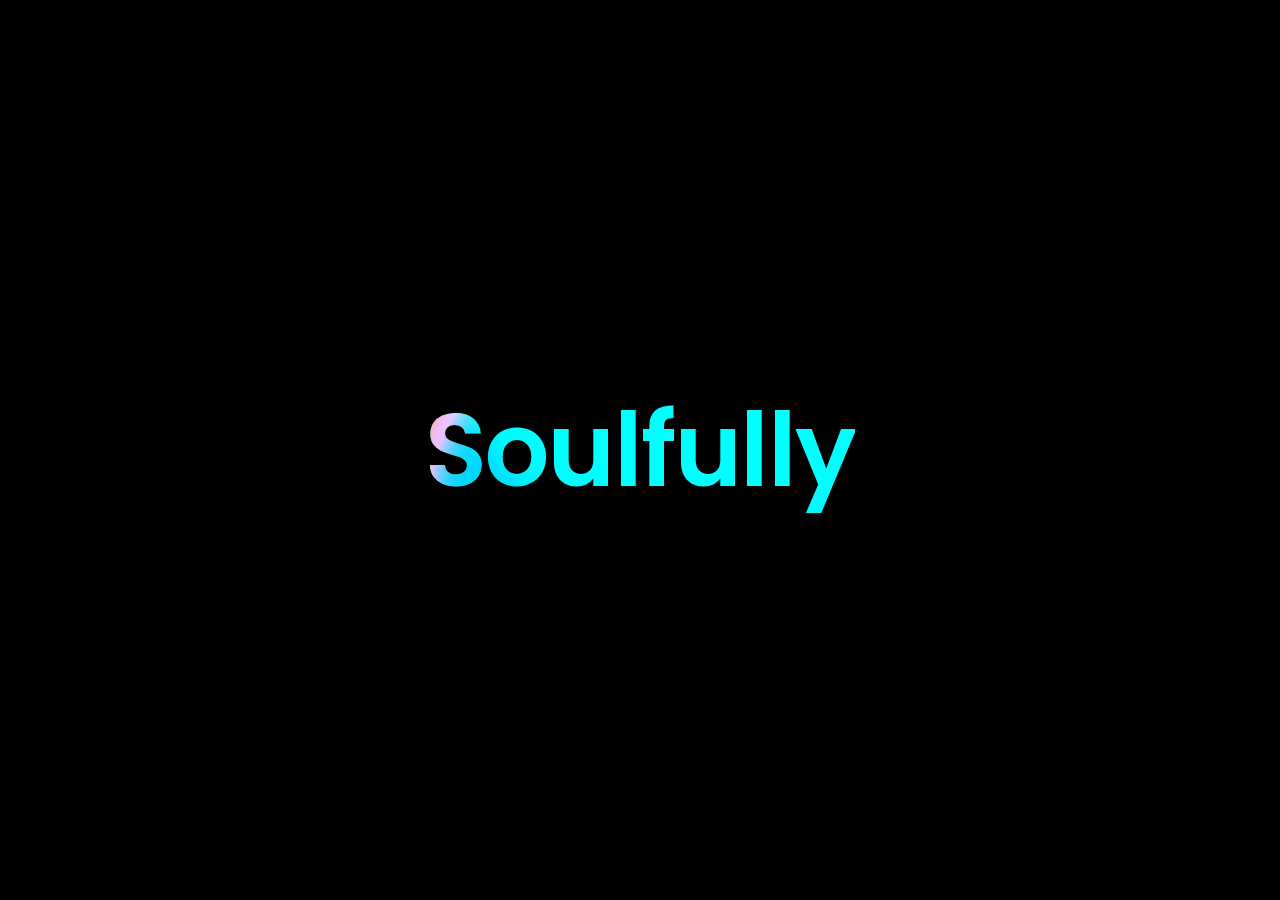
==== index.html @ b77cca16 "Update index.html" ====
<!DOCTYPE html>
<html lang="en">
<head>
    <meta charset="UTF-8">
    <meta name="viewport" content="width=device-width, initial-scale=1.0">
    <title>Soulfully</title>
    <link href="https://fonts.googleapis.com/css2?family=Poppins:wght@400;600&display=swap" rel="stylesheet">
    <link rel="stylesheet" href="styles.css">
    <style>
        /* Floating mute button */
        #mute-btn {
            position: fixed;
            bottom: 20px;
            right: 20px;
            background-color: #ff5a5f;
            color: white;
            border: none;
            border-radius: 50%;
            padding: 15px;
            font-size: 20px;
            cursor: pointer;
        }


        /* Add blur effect to main content when popup shows */
        #main-content {
            transition: filter 0.3s ease;
        }

        body.popup-active {
            overflow: hidden; /* Prevents scrolling when popup is active */
        }

        body.popup-active #main-content {
            filter: blur(10px);
        }

        /* Ensure mute button stays fixed on screen */
        #mute-btn {
            position: fixed;
            bottom: 20px;
            right: 20px;
            z-index: 1001; /* Higher than popup z-index */
        }

        .button {
            background: #333;
            color: white;
            border: none;
            padding: 16px 32px;
            border-radius: 9999px;
            font-size: 20px;
            cursor: pointer;
            display: block;
            margin: 0 auto;
            width: fit-content;
            z-index: 3;
        }

        .popup-card {
            position: fixed;
            top: 50%;
            left: 50%;
            transform: translate(-50%, -50%) scale(0.7);
            background: linear-gradient(135deg, #ff6b6b, #ff8e8e);
            padding: 40px;
            border-radius: 30px;
            box-shadow: 0 15px 35px rgba(255, 107, 107, 0.3);
            text-align: center;
            z-index: 1000;
            opacity: 0;
            visibility: hidden;
            transition: all 0.5s cubic-bezier(0.4, 0, 0.2, 1);
            max-width: 85vh;
            width: 320px;
            border: 2px solid rgba(255, 255, 255, 0.3);
            backdrop-filter: blur(10px);
            overflow-y: none;
            max-height: 95vh;
        }

        .popup-card.show {
            opacity: 1;
            visibility: visible;
            transform: translate(-50%, -50%) scale(1);
            animation: heartbeat 1.5s ease-in-out infinite;
        }

        .popup-content {
            color: #fff;
            font-size: 20px;
            line-height: 1.6;
            margin-bottom: 20px;
            text-shadow: 0 2px 4px rgba(0, 0, 0, 0.1);
            animation: fadeInUp 0.8s ease-out;
        }

        .popup-hearts {
            position: absolute;
            width: 100%;
            height: 100%;
            top: 0;
            left: 0;
            pointer-events: none;
        }

        /* Farewell Screen */
        .farewell-screen {
            position: fixed;
            top: 0;
            left: 0;
            width: 100%;
            height: 100%;
            background: black;
            z-index: 2000;
            display: flex;
            justify-content: center;
            align-items: center;
            opacity: 0;
            visibility: hidden;
            transition: opacity 1s ease;
        }

        .farewell-screen.show {
            opacity: 1;
            visibility: visible;
        }

        .farewell-text {
            color: white;
            font-size: 32px;
            font-weight: 600;
            opacity: 0;
            transform: translateY(20px);
        }

        .farewell-screen.show .farewell-text {
            animation: farewell 2s ease forwards;
        }

        /* Particle Effects */
        .particle {
            position: fixed;
            pointer-events: none;
            animation: particleFloat 3s ease-in infinite;
        }

        /* Animations */
        @keyframes heartbeat {
            0% { transform: translate(-50%, -50%) scale(1); }
            14% { transform: translate(-50%, -50%) scale(1.1); }
            28% { transform: translate(-50%, -50%) scale(1); }
            42% { transform: translate(-50%, -50%) scale(1.1); }
            70% { transform: translate(-50%, -50%) scale(1); }
        }

        @keyframes fadeInUp {
            from {
                opacity: 0;
                transform: translateY(20px);
            }
            to {
                opacity: 1;
                transform: translateY(0);
            }
        }

        @keyframes particleFloat {
            0% {
                transform: translate(0, 0) rotate(0deg);
                opacity: 1;
            }
            100% {
                transform: translate(var(--tx), var(--ty)) rotate(360deg);
                opacity: 0;
            }
        }

        @keyframes farewell {
            0% {
                opacity: 0;
                transform: translateY(20px);
            }
            50% {
                opacity: 1;
                transform: translateY(0);
            }
            100% {
                opacity: 0;
                transform: translateY(-20px);
            }
        }

        .sparkle {
            position: absolute;
            width: 6px;
            height: 6px;
            border-radius: 50%;
            background: white;
            animation: sparkle 1.5s ease-in-out infinite;
            opacity: 0;
        }

        @keyframes sparkle {
            0% { transform: scale(0); opacity: 0; }
            50% { transform: scale(1); opacity: 1; }
            100% { transform: scale(0); opacity: 0; }
        }

    </style>
</head>
<body>
    <div id="loading-screen">
        <div class="loading-content">
            <h1 class="loading-title">Soulfully
                <div class="aurora">
                    <div class="aurora__item"></div>
                    <div class="aurora__item"></div>
                    <div class="aurora__item"></div>
                    <div class="aurora__item"></div>
                </div>
            </h1>
        </div>
    </div>

    <div id="main-content">
        <div class="mobile-view">
            <div class="header">
                <h1 class="title">Swipe to<br>Read and Realise</h1>
                <p class="subtitle">The Unspoken thoughts and feelings<br>Take your time, read and realise soulfully</p>
            </div>

            <div class="card-container">
                <div class="card-carousel">
                    <!-- Cards will be dynamically added here -->
                </div>
            </div>

            <button class="button">For You</button>
        </div>
    </div>

    <button id="mute-btn">🔊</button>

    <div class="popup-card">
        <div class="popup-content">
            In this moment, my heart beats with the rhythm of pure love. Every second with you feels like an eternity of happiness. Love you ❤️
        </div>
    </div>

    <div class="farewell-screen">
        <div class="farewell-text">Goodbye...</div>
    </div>

    <script>

        const cardContents = [
            { content: "I whispered your name to the night, but the silence never answered back." },
            { content: "Love should feel like a homecoming, but with you, it was always a farewell." },
            { content: "I traced your absence in every empty space, longing for a presence that never stayed." },
            { content: "Some hearts break quietly, folding into themselves like a poem left unread." },
            { content: "I gave you all my warmth, yet you stood in the cold as if love never touched you." },
            { content: "There was a time your words held me together, now they are the reason I fall apart." },
            { content: "The cruelest thing love ever did was make me believe you would stay." },
            { content: "I loved you with the kind of devotion that asked for nothing, yet hoped for everything." },
            { content: "Your absence lingers longer than your presence ever did." },
            { content: "If love was a question, I was the only one waiting for an answer." },
            { content: "I was a song you never listened to, a story you never cared to finish." },
            { content: "Your love was the softest lie I ever believed." },
            { content: "I held on, not because I couldn’t let go, but because I still wished you wouldn’t." },
            { content: "You left without a word, but my heart still speaks your name in every quiet moment." },
            { content: "Some goodbyes are never spoken, only felt in the way love fades to nothing." },
            { content: "You were never mine to lose, yet I lost you all the same." },
            { content: "The cruelest fate is loving someone who only loves the idea of you." },
            { content: "Your heart was never open, yet I kept knocking, hoping you'd let me in." },
            { content: "I gave you all the love my heart could hold, and you let it slip through your fingers." },
            { content: "You called it love, but love never leaves this kind of emptiness behind." },
            { content: "I stayed long after love had left, waiting for something that was never coming back." },
            { content: "Some love stories don’t end in heartbreak—they simply dissolve into silence." },
            { content: "I loved you like a prayer, but you never believed in me." },
            { content: "Your love was a promise never meant to be kept." },
            { content: "I should have walked away the first time you made me feel unwanted." },
            { content: "You loved me when it was easy, but love should never be so fleeting." },
            { content: "I spent years stitching myself back together from the love that unraveled me." },
            { content: "Your hands once held me like a secret. Now they don’t reach for me at all." },
            { content: "I was always here, loving you in ways you never even noticed." },
            { content: "You left me with nothing but memories, and yet they weigh more than your presence ever did." },
            { content: "Some hearts are meant to ache in silence, carrying love that was never returned." },
            { content: "I don’t hate you. I hate the way I still look for you in every quiet moment." },
            { content: "If love meant staying, why was I the only one who never left?" },
            { content: "I let go, not because I wanted to, but because love should never have to beg to be chosen." },
            { content: "I will always wonder if you ever loved me, or if I was just a moment you chose to forget." }
        ];


        // Music list
        const musicList = [
            "music1.mp3",
            "song2.mp3",
            "song3.mp3", // Add your MP3 file names here
        ];

        let currentMusic = new Audio();
        let isMuted = false;

        // Initialize the carousel
        const carousel = document.querySelector('.card-carousel');
        let currentCard = 0;
        let startX = 0;
        let isDragging = false;

        // Card colors
        const colors = ['#CB9DF0', '#F0C1E1', '#FDDBBB', '#FFF9BF'];

        function updateCards() {
            const cards = document.querySelectorAll('.card');
            cards.forEach((card, index) => {
                card.className = 'card';
                if (index === currentCard) {
                    card.classList.add('current');
                } else if (index === (currentCard - 1 + cardContents.length) % cardContents.length) {
                    card.classList.add('prev');
                } else if (index === (currentCard + 1) % cardContents.length) {
                    card.classList.add('next');
                }
            });
        }

        function playRandomSong() {
            const randomIndex = Math.floor(Math.random() * musicList.length);
            currentMusic.src = musicList[randomIndex];
            currentMusic.play().catch((error) => console.log('Error playing music:', error));
        }

        // Mute/Unmute functionality
        document.getElementById("mute-btn").addEventListener("click", () => {
            isMuted = !isMuted;
            currentMusic.muted = isMuted;
            popupMusic.muted = isMuted;
            document.getElementById("mute-btn").textContent = isMuted ? '🔇' : '🔊';
        });

        // Create and add cards
        cardContents.forEach((item, index) => {
            const card = document.createElement('div');
            card.className = 'card';
            card.style.backgroundColor = colors[index % colors.length];
            
            const textDiv = document.createElement('div');
            textDiv.className = 'card-text';
            textDiv.textContent = item.content;
            
            card.appendChild(textDiv);
            carousel.appendChild(card);
        });

        // Touch events
        carousel.addEventListener('touchstart', (e) => {
            startX = e.touches[0].clientX;
            isDragging = true;
        });

        carousel.addEventListener('touchmove', (e) => {
            if (!isDragging) return;
            
            const x = e.touches[0].clientX;
            const walk = startX - x;
            
            if (Math.abs(walk) > 20) {
                e.preventDefault();
            }
        }, { passive: false });

        carousel.addEventListener('touchend', (e) => {
            if (!isDragging) return;
            
            isDragging = false;
            const x = e.changedTouches[0].clientX;
            const walk = startX - x;
            
            if (Math.abs(walk) > 50) {
                if (walk > 0) {
                    currentCard = (currentCard + 1) % cardContents.length;
                } else {
                    currentCard = (currentCard - 1 + cardContents.length) % cardContents.length;
                }
                updateCards();
                playRandomSong(); // Change song when swiping a card
            }
        });

        // Initial card setup
        updateCards();

        // Loading screen timer
        window.addEventListener('load', () => {
            setTimeout(() => {
                document.getElementById('loading-screen').style.display = 'none';
                document.getElementById('main-content').style.display = 'flex';
                playRandomSong(); // Play song after loading
            }, 7000);
        });

        const popupMusic = new Audio('music1.mp3');
        const popupCard = document.querySelector('.popup-card');
        const farewellScreen = document.querySelector('.farewell-screen');
        const forYouButton = document.querySelector('.button');

        // Create sparkles around the popup
        function createSparkles() {
            for (let i = 0; i < 50; i++) {
                const sparkle = document.createElement('div');
                sparkle.className = 'sparkle';
                sparkle.style.left = `${Math.random() * 100}%`;
                sparkle.style.top = `${Math.random() * 100}%`;
                sparkle.style.animationDelay = `${Math.random() * 2}s`;
                popupCard.appendChild(sparkle);
            }
        }

        // Create floating particles
        function createParticles() {
            const particles = ['✨', '💖', '✨', '🌟'];
            for (let i = 0; i < 120; i++) {
                const particle = document.createElement('div');
                particle.className = 'particle';
                particle.textContent = particles[Math.floor(Math.random() * particles.length)];
                particle.style.left = `${Math.random() * 100}%`;
                particle.style.top = `${Math.random() * 100}%`;
                particle.style.setProperty('--tx', `${(Math.random() - 0.5) * 200}px`);
                particle.style.setProperty('--ty', `${-Math.random() * 200}px`);
                particle.style.animationDelay = `${Math.random() * 2}s`;
                document.body.appendChild(particle);
            }
        }

        forYouButton.addEventListener('click', () => {
        currentMusic.pause();
        popupCard.classList.add('show');
        document.body.classList.add('popup-active'); // Add class to body
        popupMusic.muted = isMuted;
        popupMusic.play().catch(error => console.log('Error playing popup music:', error));
        
        createSparkles();
        createParticles();

        setTimeout(() => {
            popupCard.style.transition = 'all 1s ease';
            popupCard.style.opacity = '0';
            popupMusic.volume = 0;
            document.body.classList.remove('popup-active'); // Remove class from body
            
            farewellScreen.classList.add('show');
            
            setTimeout(() => {
                const particles = document.querySelectorAll('.particle');
                particles.forEach(particle => particle.remove());
            }, 1000);
            
        }, 28000);
    });

    // Update popup click handler
    popupCard.addEventListener('click', () => {
        popupCard.classList.remove('show');
        document.body.classList.remove('popup-active'); // Remove class from body
        popupMusic.pause();
        popupMusic.currentTime = 0;
        currentMusic.play().catch(error => console.log('Error resuming main music:', error));
    });

    </script>
</body>
</html>
---- styles.css ----
/* Root Variables */
:root {
    --bg: #000000;
    --clr-1: #00c2ff;
    --clr-2: #33ff8c;
    --clr-3: #ffc640;
    --clr-4: #e54cff;
    --blur: 1rem;
    --fs: clamp(3rem, 8vw, 7rem);
    --ls: clamp(-1.75px, -0.25vw, -3.5px);
}

/* Global Styles */
* {
    margin: 0;
    padding: 0;
    box-sizing: border-box;
    -webkit-user-select: none;
    user-select: none;
}

body {
    min-height: 100vh;
    font-family: "Poppins", -apple-system, BlinkMacSystemFont, 'Segoe UI', Roboto, sans-serif;
}

/* Loading Screen Styles */
#loading-screen {
    position: fixed;
    top: 0;
    left: 0;
    width: 100vw;
    height: 100vh;
    display: flex;
    justify-content: center;
    align-items: center;
    background-color: var(--bg);
    z-index: 9999;
    color: #fff;
}

.loading-content {
    text-align: center;
}

.loading-title {
    font-size: var(--fs);
    font-weight: 600;
    letter-spacing: var(--ls);
    position: relative;
    overflow: hidden;
    background: var(--bg);
    margin: 0;
}

/* Aurora Effects */
.aurora {
    position: absolute;
    top: 0;
    left: 0;
    width: 100%;
    height: 100%;
    z-index: 2;
    mix-blend-mode: darken;
    pointer-events: none;
}

.aurora__item {
    overflow: hidden;
    position: absolute;
    width: 60vw;
    height: 60vw;
    background-color: var(--clr-1);
    border-radius: 37% 29% 27% 27% / 28% 25% 41% 37%;
    filter: blur(var(--blur));
    mix-blend-mode: overlay;
}

.aurora__item:nth-of-type(1) {
    top: -50%;
    animation: aurora-border 6s ease-in-out infinite,
        aurora-1 12s ease-in-out infinite alternate;
}

.aurora__item:nth-of-type(2) {
    background-color: var(--clr-3);
    right: 0;
    top: 0;
    animation: aurora-border 6s ease-in-out infinite,
        aurora-2 12s ease-in-out infinite alternate;
}

.aurora__item:nth-of-type(3) {
    background-color: var(--clr-2);
    left: 0;
    bottom: 0;
    animation: aurora-border 6s ease-in-out infinite,
        aurora-3 8s ease-in-out infinite alternate;
}

.aurora__item:nth-of-type(4) {
    background-color: var(--clr-4);
    right: 0;
    bottom: -50%;
    animation: aurora-border 6s ease-in-out infinite,
        aurora-4 24s ease-in-out infinite alternate;
}

/* Main Content Styles */
#main-content {
    display: none;
    background: white;
    min-height: 100vh;
    justify-content: center;
    align-items: center;
}

.mobile-view {
    width: min(100vw,393px);
    height: min(100vh,852px);
    background: #FFF5EA;
    position: relative;
    overflow: hidden;
    box-shadow: 0 4px 20px rgba(0, 0, 0, 0.1);
    display: flex;
    flex-direction: column;
    padding: 48px 24px;
}

/* Header Styles */
.header {
    text-align: center;
    margin-bottom: 40px;
}

.title {
    font-size: 35px;
    font-weight: 700;
    margin-bottom: 16px;
    line-height: 1.2;
    color: #000;
}

.subtitle {
    font-size: 18px;
    color: #666;
    line-height: 1.5;
}

/* Card Styles */
.card-container {
    flex: 1;
    position: relative;
    display: flex;
    align-items: center;
    justify-content: center;
    margin-bottom: 40px;
    perspective: 1000px;
    transform-style: preserve-3d;
}

.card-carousel {
    width: 100%;
    height: 420px;
    position: relative;
    overflow: visible;
}

.card {
    width: 90%;
    height: 100%;
    position: absolute;
    left: 50%;
    top: 0;
    border-radius: 24px;
    box-shadow: 0 4px 12px rgba(0, 0, 0, 0.1);
    transition: all 0.5s ease;
    display: flex;
    flex-direction: column;
    justify-content: space-between;
    padding: 32px;
    text-align: center;
    will-change: transform;
    transform-origin: center center;
    transform: translateX(-50%) scale(0.8);
    opacity: 0;
    cursor: grab;
    user-select: none;
}

.card.prev {
    transform: translateX(-100%) scale(0.85);
    opacity: 0.7;
    z-index: 1;
}

.card.current {
    transform: translateX(-50%) scale(1);
    opacity: 1;
    z-index: 2;
}

.card.next {
    transform: translateX(0%) scale(0.85);
    opacity: 0.7;
    z-index: 1;
}

.card-text {
    flex: 1;
    display: flex;
    align-items: center;
    justify-content: center;
    font-size: 15px;
    line-height: 1.5;
    color: #333;
    word-wrap: break-word;
    max-width: 100%;
    text-align: center;
}

/* Media Queries */
@media (min-width: 768px) {
    #main-content {
        background: white;
    }

    .mobile-view {
        margin: auto;
    }
}

/* Animation Keyframes */
@keyframes aurora-1 {
    0% {
        top: 0;
        right: 0;
    }
    50% {
        top: 100%;
        right: 75%;
    }
    75% {
        top: 100%;
        right: 25%;
    }
    100% {
        top: 0;
        right: 0;
    }
}

@keyframes aurora-2 {
    0% {
        top: -50%;
        left: 0%;
    }
    60% {
        top: 100%;
        left: 75%;
    }
    85% {
        top: 100%;
        left: 25%;
    }
    100% {
        top: -50%;
        left: 0%;
    }
}

@keyframes aurora-3 {
    0% {
        bottom: 0;
        left: 0;
    }
    40% {
        bottom: 100%;
        left: 75%;
    }
    65% {
        bottom: 40%;
        left: 50%;
    }
    100% {
        bottom: 0;
        left: 0;
    }
}

@keyframes aurora-4 {
    0% {
        bottom: -50%;
        right: 0;
    }
    50% {
        bottom: 0%;
        right: 40%;
    }
    90% {
        bottom: 50%;
        right: 25%;
    }
    100% {
        bottom: -50%;
        right: 0;
    }
}

@keyframes aurora-border {
    0% {
        border-radius: 37% 29% 27% 27% / 28% 25% 41% 37%;
    }
    25% {
        border-radius: 47% 29% 39% 49% / 61% 19% 66% 26%;
    }
    50% {
        border-radius: 57% 23% 47% 72% / 63% 17% 66% 33%;
    }
    75% {
        border-radius: 28% 49% 29% 100% / 93% 20% 64% 25%;
    }
    100% {
        border-radius: 37% 29% 27% 27% / 28% 25% 41% 37%;
    }
}
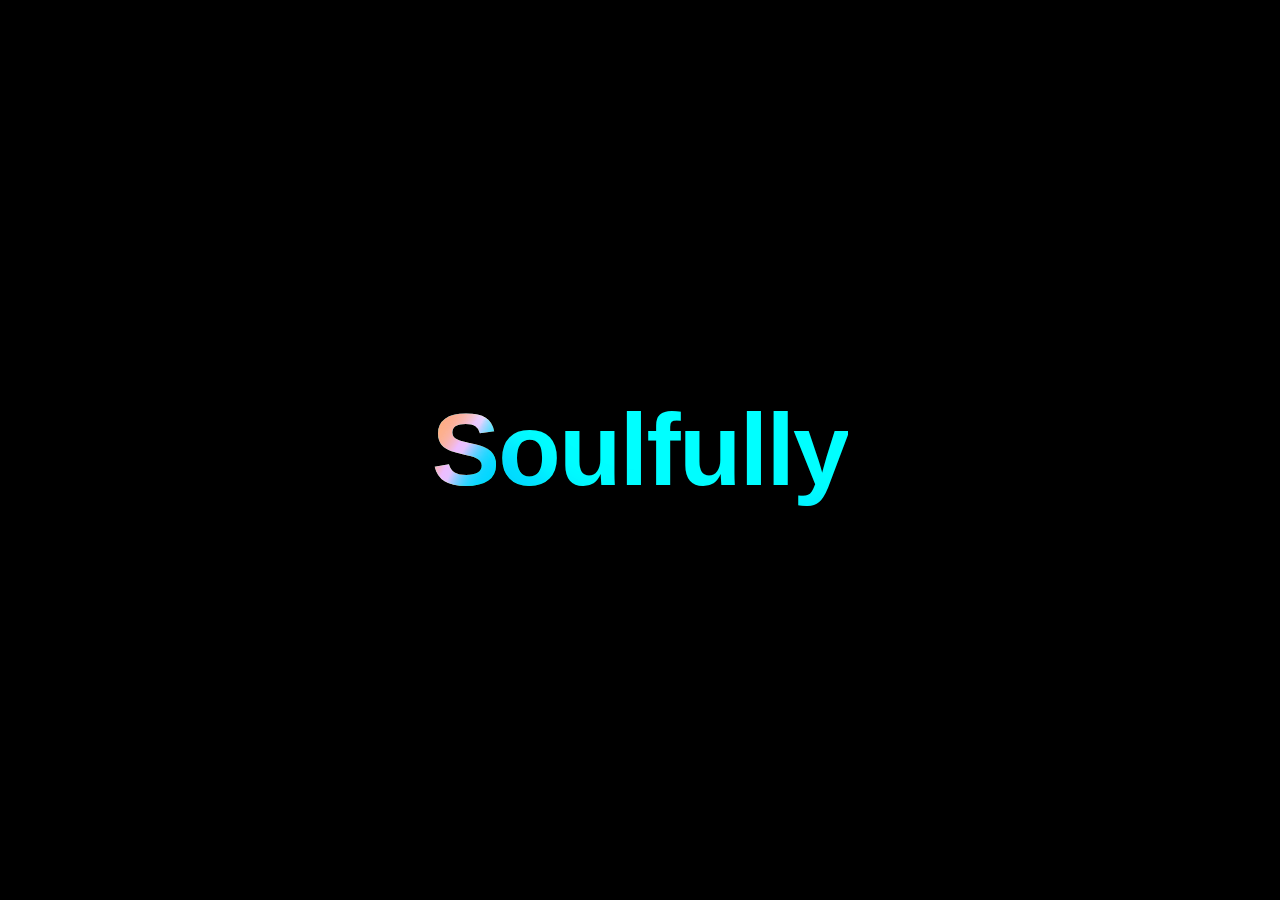
==== commit 99c8c35d: "Update index.html" ====
--- a/index.html
+++ b/index.html
@@ -4,7 +4,10 @@
     <meta charset="UTF-8">
     <meta name="viewport" content="width=device-width, initial-scale=1.0">
     <title>Soulfully</title>
-    <link href="https://fonts.googleapis.com/css2?family=Poppins:wght@400;600&display=swap" rel="stylesheet">
+    <!-- <link href="https://fonts.googleapis.com/css2?family=Poppins:wght@400;600&display=swap" rel="stylesheet">
+    <link rel="preconnect" href="https://fonts.googleapis.com"> -->
+    <link rel="preconnect" href="https://fonts.gstatic.com" crossorigin>
+    <link href="https://fonts.googleapis.com/css2?family=Dancing+Script:wght@400..700&display=swap" rel="stylesheet">
     <link rel="stylesheet" href="styles.css">
     <style>
         /* Floating mute button */
@@ -62,7 +65,8 @@
             top: 50%;
             left: 50%;
             transform: translate(-50%, -50%) scale(0.7);
-            background: linear-gradient(135deg, #ff6b6b, #ff8e8e);
+            background: linear-gradient(135deg, #F72C5B, #FF2929);
+            /* background: #B82132; */
             padding: 40px;
             border-radius: 30px;
             box-shadow: 0 15px 35px rgba(255, 107, 107, 0.3);
@@ -244,7 +248,9 @@
 
     <div class="popup-card">
         <div class="popup-content">
-            In this moment, my heart beats with the rhythm of pure love. Every second with you feels like an eternity of happiness. Love you ❤️
+            Happy Birthday, Ju!🎉💙  
+            I hope today is as beautiful and full of joy as you are. Some people make life brighter just by being in it, you’re one of them. Wishing you happiness, love, and all the things your heart secretly longs for.  
+            — You Know Who❤️
         </div>
     </div>
 
@@ -253,51 +259,58 @@
     </div>
 
     <script>
-
         const cardContents = [
-            { content: "I whispered your name to the night, but the silence never answered back." },
-            { content: "Love should feel like a homecoming, but with you, it was always a farewell." },
-            { content: "I traced your absence in every empty space, longing for a presence that never stayed." },
-            { content: "Some hearts break quietly, folding into themselves like a poem left unread." },
-            { content: "I gave you all my warmth, yet you stood in the cold as if love never touched you." },
-            { content: "There was a time your words held me together, now they are the reason I fall apart." },
-            { content: "The cruelest thing love ever did was make me believe you would stay." },
-            { content: "I loved you with the kind of devotion that asked for nothing, yet hoped for everything." },
-            { content: "Your absence lingers longer than your presence ever did." },
-            { content: "If love was a question, I was the only one waiting for an answer." },
-            { content: "I was a song you never listened to, a story you never cared to finish." },
-            { content: "Your love was the softest lie I ever believed." },
-            { content: "I held on, not because I couldn’t let go, but because I still wished you wouldn’t." },
-            { content: "You left without a word, but my heart still speaks your name in every quiet moment." },
-            { content: "Some goodbyes are never spoken, only felt in the way love fades to nothing." },
-            { content: "You were never mine to lose, yet I lost you all the same." },
-            { content: "The cruelest fate is loving someone who only loves the idea of you." },
-            { content: "Your heart was never open, yet I kept knocking, hoping you'd let me in." },
-            { content: "I gave you all the love my heart could hold, and you let it slip through your fingers." },
-            { content: "You called it love, but love never leaves this kind of emptiness behind." },
-            { content: "I stayed long after love had left, waiting for something that was never coming back." },
-            { content: "Some love stories don’t end in heartbreak—they simply dissolve into silence." },
-            { content: "I loved you like a prayer, but you never believed in me." },
-            { content: "Your love was a promise never meant to be kept." },
-            { content: "I should have walked away the first time you made me feel unwanted." },
-            { content: "You loved me when it was easy, but love should never be so fleeting." },
-            { content: "I spent years stitching myself back together from the love that unraveled me." },
-            { content: "Your hands once held me like a secret. Now they don’t reach for me at all." },
-            { content: "I was always here, loving you in ways you never even noticed." },
-            { content: "You left me with nothing but memories, and yet they weigh more than your presence ever did." },
-            { content: "Some hearts are meant to ache in silence, carrying love that was never returned." },
-            { content: "I don’t hate you. I hate the way I still look for you in every quiet moment." },
-            { content: "If love meant staying, why was I the only one who never left?" },
-            { content: "I let go, not because I wanted to, but because love should never have to beg to be chosen." },
-            { content: "I will always wonder if you ever loved me, or if I was just a moment you chose to forget." }
+            { content: "Hey Birthday Girll.. Just Swipe but click the button" },
+            { content: "Whishing you the HAPIEST BIRTHBAY ever my friend" },
+            { content: "I don't know if you remember these. Here's something for you.." },
+            { content: "It will take some time, Have Patience and Read" },
+            { content: "If you want to stop inbetween click the For You Button" },
+            { content: "I don't understand one thing. We all say we moved on and still visit their profile picture why?." },
+            { content: "I don't actually like dates. I get awkward as I never know what to do." },
+            { content: "Searching songs for post is a pain in the ass." },
+            { content: "Some souls suffer alone, fight alone. They heal, they win." },
+            { content: "My flex is I can heal me without anyone's help." },
+            { content: "Sorry, I didn’t see things the way you see me. You’re my good friend. But how do I call those happy memories? You love the way I call you. Our late-night calls, texting even when we're busy, and you saying I'm the right one for you. You showed my pictures to your mom, telling her I'm the most beautiful girl. You said you would take me wherever you go,"},
+            { content: "You'd be ready to apologize first because you never want to lose me at any cost. We used to say it's hard to live without each other. You love my hair, eyes, and my smile. You always make time to see me. We talk about love, and you say I'm a kid to you, promising that you'll always be by my side to take care of me. And I'll miss your cute possessiveness when I talk to other boys. All these memories will be unforgettable, and thank you for them." },
+            { content: "Being loved is the minimum. Make sure you're also valued, respected, prioritized, desired, heard, understood and supported" },
+            { content: "Don't force anything. Always listen to your heart and take decisions wisely." },
+            { content: "When a girl wants to change her life. She cuts her hair. When a woman wants to change her life. She cuts people." },
+            { content: "I got no time forcing anything. You talk, I talk, You don't, I don't." },
+            { content: "If I let you go, it's because I need to be happy, with or without you in my life." },
+            { content: "Time takes us where we need to." },
+            { content: "You will realise when you read old chats. You have gone through a lot by begging the wrong one in your life and you believed all the fake promises. But still you didn't give up on yourself. Happy days are coming, keep shining." },
+            { content: "If it is not love then why do you care." },
+            { content: "Okay, they never admit their mistake, but deep inside they know what they did." },
+            { content: "If you feel heavy right now just sleep. Good Night." },
+            { content: "Those unforgettable eye contact.." },
+            { content: "If you don't treat her right, don't be pissed or surprised when someone else does. Taking a woman for granted leads to just one place, Her finding someone who appreciates her for HER." },
+            { content: "Me wondering how I survived all those tough times in my life I thought I never would, It was very hard for me to wake up the next day. Don't know why I loved so much without getting anything in return. Which is very stupid now. Now I'm here not regretting but thankful for the lesson. They changed me into who I am today." },
+            { content: "I hate that I have to heal from things that weren't my fault." },
+            { content: "If a woman doesn't feel safe around you, you have failed as a man. It is your responsibility to drop her home safe without abusing her mentally and physically." },
+            { content: "And suddenly you feel that he is the one." },
+            { content: "I'm in my calm era. I just pray now and let things be." },
+            { content: "There is love in holding and, There is love in letting go." },
+            { content: "Adulting is realising that all you need is a stable income, a supportive partner and a peaceful home." },
+            { content: "The monster you saw at the end of your relationship is who they really are." },
+            { content: "When God wants to bless a man, He gives him a quality woman." },
+            { content: "There is love in holding and, There is love in letting go." },
+            { content: "For a girl, her partner's birthday is basically her second birthday." },
+            { content: "There is love in holding and, There is love in letting go." },
+            { content: "I might be a little toxic but at least I'm loyal" },
+            { content: "I hate myself for thinking about you once again." },
+            { content: "Watching the moon with blurry eyes" },
+            { content: "If you treat each other right, just like you did in the beginning, there will never be an end." },
+            { content: "There is love in holding and, There is love in letting go." },
         ];
-
 
         // Music list
         const musicList = [
             "music1.mp3",
-            "song2.mp3",
-            "song3.mp3", // Add your MP3 file names here
+            "music2.mp3",
+            "music3.mp3",
+            "music4.mp3",
+            "music5.mp3",
+            "music6.mp3",            
         ];
 
         let currentMusic = new Audio();
@@ -398,10 +411,10 @@
                 document.getElementById('loading-screen').style.display = 'none';
                 document.getElementById('main-content').style.display = 'flex';
                 playRandomSong(); // Play song after loading
-            }, 7000);
+            }, 3000);
         });
 
-        const popupMusic = new Audio('music1.mp3');
+        const popupMusic = new Audio('music/music1.mp3');
         const popupCard = document.querySelector('.popup-card');
         const farewellScreen = document.querySelector('.farewell-screen');
         const forYouButton = document.querySelector('.button');
@@ -457,7 +470,7 @@
                 particles.forEach(particle => particle.remove());
             }, 1000);
             
-        }, 28000);
+        }, 9000);
     });
 
     // Update popup click handler
--- a/styles.css
+++ b/styles.css
@@ -10,6 +10,13 @@
     --ls: clamp(-1.75px, -0.25vw, -3.5px);
 }
 
+@supports (padding-top: env(safe-area-inset-top)) {
+    :root {
+        --sab: env(safe-area-inset-bottom); /* Status bar height */
+        --sat: env(safe-area-inset-top);    /* Top safe area */
+    }
+}
+
 /* Global Styles */
 * {
     margin: 0;
@@ -17,6 +24,15 @@
     box-sizing: border-box;
     -webkit-user-select: none;
     user-select: none;
+}
+
+html, body {
+    margin: 0;
+    padding: 0;
+    width: 100%;
+    height: 100%;
+    overflow: hidden;
+    position: fixed;
 }
 
 body {
@@ -109,42 +125,55 @@
 /* Main Content Styles */
 #main-content {
     display: none;
+    width: 100%;
+    /* Use CSS custom properties for dynamic sizing */
+    height: 100dvh; /* Modern browsers */
+    height: calc(100vh - var(--sab, 0px) - var(--sat, 0px)); /* Fallback considering safe areas */
+    margin: 0;
+    padding: env(safe-area-inset-top) 0 env(safe-area-inset-bottom) 0;
+    overflow: hidden;
     background: white;
-    min-height: 100vh;
-    justify-content: center;
-    align-items: center;
+    
+    /* Add support for -webkit-fill-available */
+    @supports (-webkit-touch-callout: none) {
+        height: -webkit-fill-available;
+        min-height: -webkit-fill-available;
+    }
 }
 
 .mobile-view {
-    width: min(100vw,393px);
-    height: min(100vh,852px);
+    width: 100%;
+    height: 100%;
     background: #FFF5EA;
     position: relative;
     overflow: hidden;
-    box-shadow: 0 4px 20px rgba(0, 0, 0, 0.1);
     display: flex;
     flex-direction: column;
-    padding: 48px 24px;
+    /* Adjust padding to account for safe areas */
+    padding: max(16px, 3vh) max(16px, 3vw);
+    padding-top: max(16px, 3vh, env(safe-area-inset-top));
+    padding-bottom: max(16px, 3vh, env(safe-area-inset-bottom));
 }
 
 /* Header Styles */
 .header {
     text-align: center;
-    margin-bottom: 40px;
+    margin-bottom: max(20px, 4vh);
+    flex-shrink: 0;
 }
 
 .title {
-    font-size: 35px;
+    font-size: min(35px, 5vh);
     font-weight: 700;
-    margin-bottom: 16px;
+    margin-bottom: min(16px, 2vh);
     line-height: 1.2;
     color: #000;
 }
 
 .subtitle {
-    font-size: 18px;
+    font-size: min(18px, 2.5vh);
     color: #666;
-    line-height: 1.5;
+    line-height: 1.4;
 }
 
 /* Card Styles */
@@ -154,79 +183,100 @@
     display: flex;
     align-items: center;
     justify-content: center;
-    margin-bottom: 40px;
+    margin-bottom: max(20px, 4vh);
     perspective: 1000px;
     transform-style: preserve-3d;
+    min-height: 0;
 }
 
 .card-carousel {
     width: 100%;
-    height: 420px;
+    height: 100%;
     position: relative;
     overflow: visible;
 }
 
 .card {
     width: 90%;
-    height: 100%;
+    height: min(400px, 60vh); /* Prevent cards from being too tall */
     position: absolute;
     left: 50%;
-    top: 0;
+    top: 50%;
+    transform: translate(-50%, -50%) scale(0.8);
     border-radius: 24px;
     box-shadow: 0 4px 12px rgba(0, 0, 0, 0.1);
     transition: all 0.5s ease;
     display: flex;
     flex-direction: column;
-    justify-content: space-between;
-    padding: 32px;
+    justify-content: center; /* Center content vertically */
+    padding: max(16px, 3vh);
     text-align: center;
-    will-change: transform;
-    transform-origin: center center;
-    transform: translateX(-50%) scale(0.8);
     opacity: 0;
-    cursor: grab;
-    user-select: none;
 }
 
 .card.prev {
-    transform: translateX(-100%) scale(0.85);
+    transform: translate(-100%, -50%) scale(0.85);
     opacity: 0.7;
     z-index: 1;
 }
 
 .card.current {
-    transform: translateX(-50%) scale(1);
+    transform: translate(-50%, -50%) scale(1);
     opacity: 1;
     z-index: 2;
 }
 
 .card.next {
-    transform: translateX(0%) scale(0.85);
+    transform: translate(0%, -50%) scale(0.85);
     opacity: 0.7;
     z-index: 1;
 }
 
 .card-text {
-    flex: 1;
-    display: flex;
-    align-items: center;
-    justify-content: center;
-    font-size: 15px;
-    line-height: 1.5;
+    font-size: min(15px, 2.2vh);
+    line-height: 1.4;
     color: #333;
     word-wrap: break-word;
-    max-width: 100%;
-    text-align: center;
-}
-
-/* Media Queries */
+    padding: 10px;
+}
+
+.button {
+    background: #333;
+    color: white;
+    border: none;
+    padding: min(16px, 2vh) min(32px, 4vh);
+    border-radius: 9999px;
+    font-size: min(20px, 2.8vh);
+    cursor: pointer;
+    display: block;
+    margin: 0 auto;
+    width: fit-content;
+    z-index: 3;
+    flex-shrink: 0; /* Prevent button from shrinking */
+}
+
+/* Desktop styles */
 @media (min-width: 768px) {
     #main-content {
-        background: white;
+        display: flex;
+        justify-content: center;
+        align-items: center;
     }
 
     .mobile-view {
+        width: min(100vw, 393px);
+        height: min(100vh, 852px);
+        height: min(100dvh, 852px);
         margin: auto;
+        box-shadow: 0 4px 20px rgba(0, 0, 0, 0.1);
+        padding: 48px 24px;
+    }
+}
+
+/* Fix for iOS */
+@supports (-webkit-touch-callout: none) {
+    .mobile-view {
+        height: -webkit-fill-available;
     }
 }
 
@@ -323,4 +373,205 @@
     100% {
         border-radius: 37% 29% 27% 27% / 28% 25% 41% 37%;
     }
-}+}
+
+
+#mute-btn {
+    position: fixed;
+    bottom: 20px;
+    right: 20px;
+    background-color: #ff5a5f;
+    color: white;
+    border: none;
+    border-radius: 50%;
+    padding: 15px;
+    font-size: 20px;
+    cursor: pointer;
+}
+
+
+/* Add blur effect to main content when popup shows */
+#main-content {
+    transition: filter 0.3s ease;
+}
+
+body.popup-active {
+    overflow: hidden; /* Prevents scrolling when popup is active */
+}
+
+body.popup-active #main-content {
+    filter: blur(10px);
+}
+
+/* Ensure mute button stays fixed on screen */
+#mute-btn {
+    position: fixed;
+    bottom: 20px;
+    right: 20px;
+    z-index: 1001; /* Higher than popup z-index */
+}
+
+.button {
+    background: #333;
+    color: white;
+    border: none;
+    padding: 16px 32px;
+    border-radius: 9999px;
+    font-size: 20px;
+    cursor: pointer;
+    display: block;
+    margin: 0 auto;
+    width: fit-content;
+    z-index: 3;
+}
+
+.popup-card {
+    position: fixed;
+    top: 50%;
+    left: 50%;
+    transform: translate(-50%, -50%) scale(0.7);
+    background: linear-gradient(135deg, #F72C5B, #FF2929);
+    /* background: #B82132; */
+    padding: 40px;
+    border-radius: 30px;
+    box-shadow: 0 15px 35px rgba(255, 107, 107, 0.3);
+    text-align: center;
+    z-index: 1000;
+    opacity: 0;
+    visibility: hidden;
+    transition: all 0.5s cubic-bezier(0.4, 0, 0.2, 1);
+    max-width: 85vh;
+    width: 320px;
+    border: 2px solid rgba(255, 255, 255, 0.3);
+    backdrop-filter: blur(10px);
+    overflow-y: none;
+    max-height: 95vh;
+}
+
+.popup-card.show {
+    opacity: 1;
+    visibility: visible;
+    transform: translate(-50%, -50%) scale(1);
+    animation: heartbeat 1.5s ease-in-out infinite;
+}
+
+.popup-content {
+    color: #fff;
+    font-size: 20px;
+    line-height: 1.6;
+    margin-bottom: 20px;
+    text-shadow: 0 2px 4px rgba(0, 0, 0, 0.1);
+    animation: fadeInUp 0.8s ease-out;
+}
+
+.popup-hearts {
+    position: absolute;
+    width: 100%;
+    height: 100%;
+    top: 0;
+    left: 0;
+    pointer-events: none;
+}
+
+/* Farewell Screen */
+.farewell-screen {
+    position: fixed;
+    top: 0;
+    left: 0;
+    width: 100%;
+    height: 100%;
+    background: black;
+    z-index: 2000;
+    display: flex;
+    justify-content: center;
+    align-items: center;
+    opacity: 0;
+    visibility: hidden;
+    transition: opacity 1s ease;
+}
+
+.farewell-screen.show {
+    opacity: 1;
+    visibility: visible;
+}
+
+.farewell-text {
+    color: white;
+    font-size: 32px;
+    font-weight: 600;
+    opacity: 0;
+    transform: translateY(20px);
+}
+
+.farewell-screen.show .farewell-text {
+    animation: farewell 2s ease forwards;
+}
+
+/* Particle Effects */
+.particle {
+    position: fixed;
+    pointer-events: none;
+    animation: particleFloat 3s ease-in infinite;
+}
+
+/* Animations */
+@keyframes heartbeat {
+    0% { transform: translate(-50%, -50%) scale(1); }
+    14% { transform: translate(-50%, -50%) scale(1.1); }
+    28% { transform: translate(-50%, -50%) scale(1); }
+    42% { transform: translate(-50%, -50%) scale(1.1); }
+    70% { transform: translate(-50%, -50%) scale(1); }
+}
+
+@keyframes fadeInUp {
+    from {
+        opacity: 0;
+        transform: translateY(20px);
+    }
+    to {
+        opacity: 1;
+        transform: translateY(0);
+    }
+}
+
+@keyframes particleFloat {
+    0% {
+        transform: translate(0, 0) rotate(0deg);
+        opacity: 1;
+    }
+    100% {
+        transform: translate(var(--tx), var(--ty)) rotate(360deg);
+        opacity: 0;
+    }
+}
+
+@keyframes farewell {
+    0% {
+        opacity: 0;
+        transform: translateY(20px);
+    }
+    50% {
+        opacity: 1;
+        transform: translateY(0);
+    }
+    100% {
+        opacity: 0;
+        transform: translateY(-20px);
+    }
+}
+
+.sparkle {
+    position: absolute;
+    width: 6px;
+    height: 6px;
+    border-radius: 50%;
+    background: white;
+    animation: sparkle 1.5s ease-in-out infinite;
+    opacity: 0;
+}
+
+@keyframes sparkle {
+    0% { transform: scale(0); opacity: 0; }
+    50% { transform: scale(1); opacity: 1; }
+    100% { transform: scale(0); opacity: 0; }
+}
